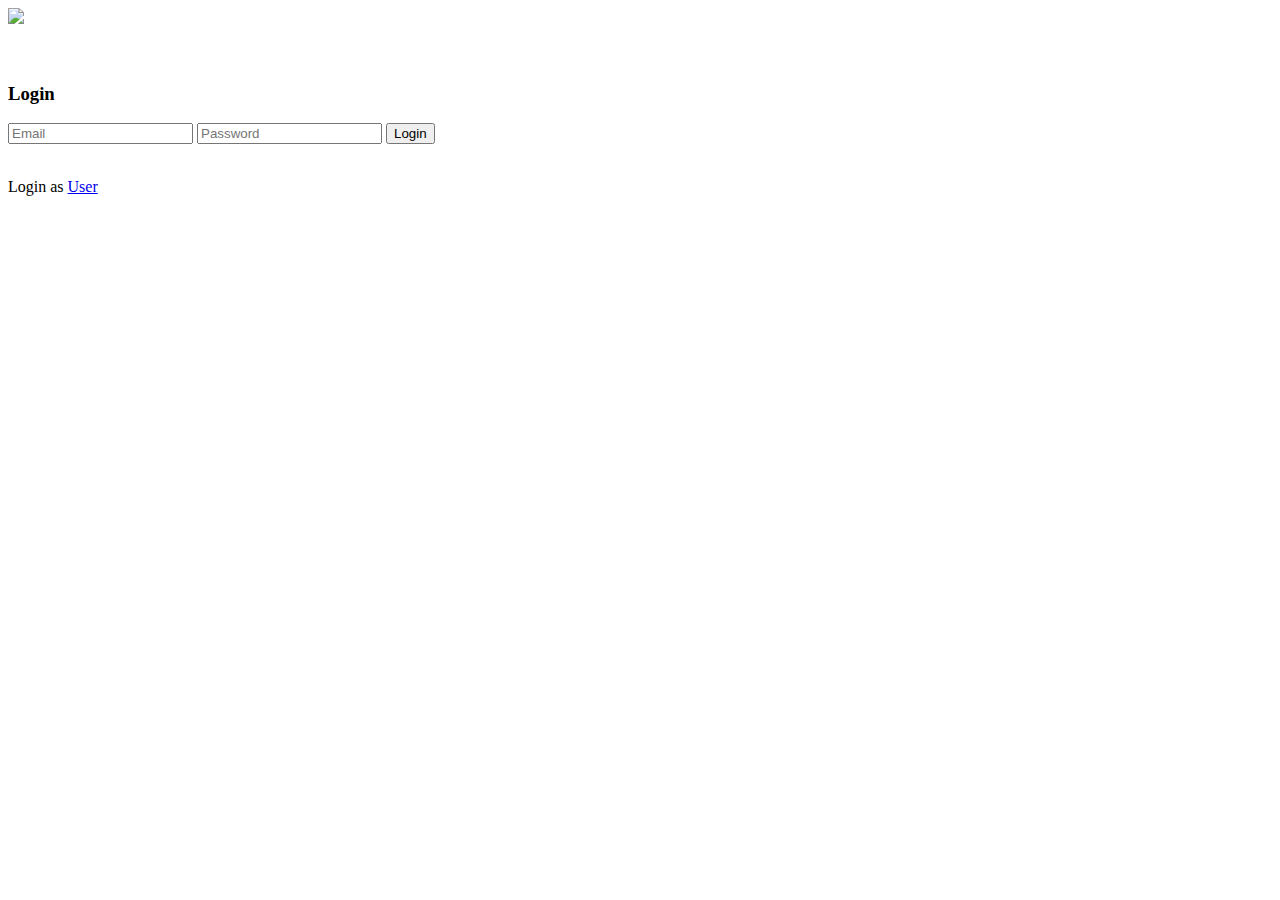
==== UI/templates/admin_login.htm @ 614c2be8 "Add login and signup pages" ====
<!DOCTYPE html>
<html>

<head>
    <meta charset="utf-8" />
    <meta http-equiv="X-UA-Compatible" content="IE=edge">
    <title>iReporter|Login</title>
    <meta name="viewport" content="width=device-width, initial-scale=1">
    <link rel="stylesheet" type="text/css" media="screen" href="../assets/css/main.css" />

</head>

<body>
    <div class="flex-container container">
        <div class="banner">
            <img class="banner-img" src="../assets/img/logo.png">
        </div>
        <br><br>
        <div class="Login-container">
            <h3>Login</h3>
            <form action="change-status.htm">
                <input type="email" required placeholder="Email">
                <input type="password" required placeholder="Password">

                <button id="login_btn" href="change-status.htm">Login</button>
            </form><br>
            <p class="h4">Login as <a class="login_link" href="index.htm">  User</a></p>
            <br>

        </div>
</body>

</html>
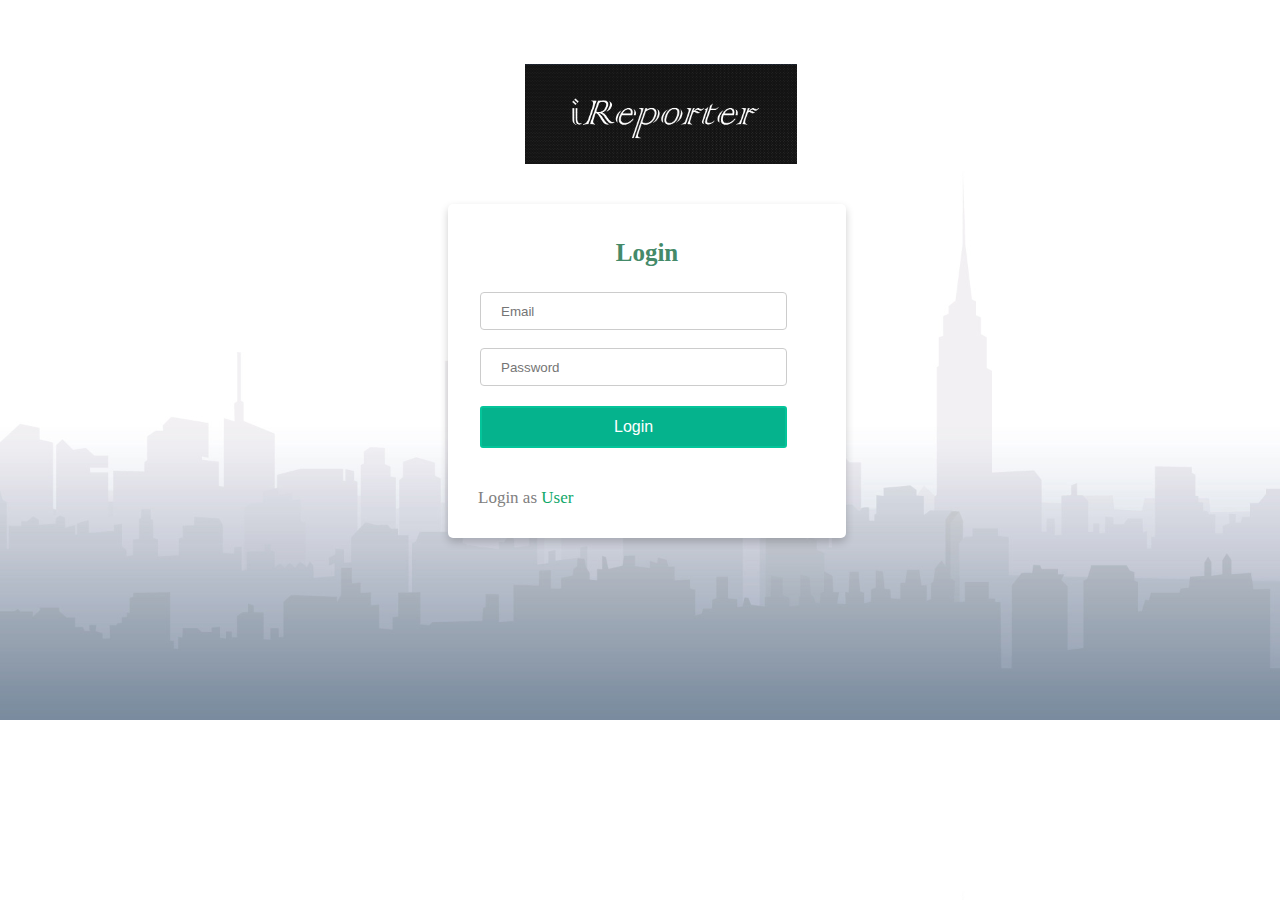
==== commit 3ba28ac0: "Add admin login scripts" ====
--- a/UI/templates/admin_login.htm
+++ b/UI/templates/admin_login.htm
@@ -17,17 +17,20 @@
         </div>
         <br><br>
         <div class="Login-container">
+                <div id="message_box"></div>
+                <div id="error_box"></div>
             <h3>Login</h3>
-            <form action="change-status.htm">
-                <input type="email" required placeholder="Email">
-                <input type="password" required placeholder="Password">
+            <form >
+                <input id="email" type="email" required placeholder="Email">
+                <input id="password" type="password" required placeholder="Password">
 
-                <button id="login_btn" href="change-status.htm">Login</button>
+                <button id="login_btn" onclick="logInAdmin(event)">Login</button>
             </form><br>
             <p class="h4">Login as <a class="login_link" href="index.htm">  User</a></p>
             <br>
 
         </div>
+    <script src="../assets/js/loginadmin.js"></script>
 </body>
 
 </html>--- a/UI/assets/css/main.css
+++ b/UI/assets/css/main.css
@@ -0,0 +1,164 @@
+body {
+    background-image: url(../img/back2.jpg);
+    background-size: cover;
+    margin: 0px;
+}
+#message_box{
+    background-color: rgba(4, 192, 114, 0.781);
+    color: white;
+    font-size: 15px;
+    text-align: justify;
+    padding-left: 10px;
+    padding-top: 4px;
+    padding-bottom: 4px;
+    padding-right: 7px;
+    margin: 0px;
+    border-radius: .3em;
+    display: none;
+}
+#error_box{
+    background-color: rgba(255, 0, 0, 0.445);
+    color: white;
+    font-size: 15px;
+    text-align: justify;
+    padding-left: 10px;
+    padding-top: 4px;
+    padding-right: 7px;
+    padding-bottom: 4px;
+    margin: 0px;
+    border-radius: .3em;
+    display: none;
+}
+
+h3 {
+    text-align: center;
+    font-size: 25px;
+    color: rgb(68, 138, 105);
+}
+
+h2 {
+    text-align: center;
+    font-size: 30px;
+    color: rgb(42, 42, 110);
+}
+
+input {
+    display: block;
+    width: 80%;
+    height: 38px;
+    padding: 12px 20px;
+    display: inline-block;
+    border: 1px solid #ccc;
+    border-radius: 4px;
+    box-sizing: border-box;
+    display: block;
+    margin: 18px 25px 18px 25px;
+}
+
+input:hover {
+    border: 1px solid rgba(0, 187, 125, 0.253);
+}
+
+input:visited {
+    border: 2px solid rgba(5, 235, 158, 0.877);
+}
+
+#signup_btn{
+    background-color: rgb(5, 179, 141);
+    border: none;
+    border-radius: 3px;
+    border: 2px solid rgb(4, 196, 154);
+    color: white;
+    padding: 10px 22px;
+    text-align: center;
+    text-decoration: none;
+    display: inline-block;
+    font-size: 16px;
+    display: block;
+    width: 80%;
+    margin: 10px 25px 10px 25px;
+}
+
+#signup_btn:hover{
+    background-color: rgb(8, 230, 182);
+    border-color: rgb(8, 230, 182);
+}
+
+#login_btn {
+    background-color: rgb(5, 179, 141);
+    border: none;
+    border-radius: 3px;
+    border: 2px solid rgb(4, 196, 154);
+    color: white;
+    padding: 10px 22px;
+    text-align: center;
+    text-decoration: none;
+    display: inline-block;
+    font-size: 16px;
+    display: block;
+    width: 80%;
+    margin: 20px 25px 20px 25px;
+}
+
+#login_btn:hover {
+    background-color: rgb(8, 230, 182);
+    border-color: rgb(8, 230, 182);
+}
+
+.Login-container {
+    box-shadow: 0 4px 8px 0 rgba(0, 0, 0, 0.2);
+    transition: 0.3s;
+    width: 100%;
+    border-radius: 5px;
+    background-color: white;
+    padding-top: 10px;
+    padding-bottom: 10px;
+    padding-left: 7px;
+    padding-right: 7px;
+}
+
+p {
+    font-size: 17px;
+    margin: 2px 2px 2px 23px;
+    color: grey;
+}
+
+.banner-img {
+    height: 100px;
+    width: auto;
+    margin-left: 20%;
+}
+
+.login_link {
+    color: rgb(15, 168, 105);
+    text-decoration: none;
+}
+
+@media (min-width: 600px) {
+    .container {
+        margin-top: 7px;
+        margin: 5% 35% 5% 35%;
+    }
+}
+
+@media (max-width:600px) {
+    .container {
+        margin-top: 7px;
+        margin: 5% 10% 5% 10%;
+    }
+}
+
+@media (max-width:850px) {
+    .container {
+        margin-top: 7px;
+        margin: 15% 20% 15% 20%;
+    }
+    .banner-img {
+        height: 80px;
+        margin-left: 5%;
+    }
+    body {
+        background-size: 250%;
+        margin: 0px;
+    }
+}